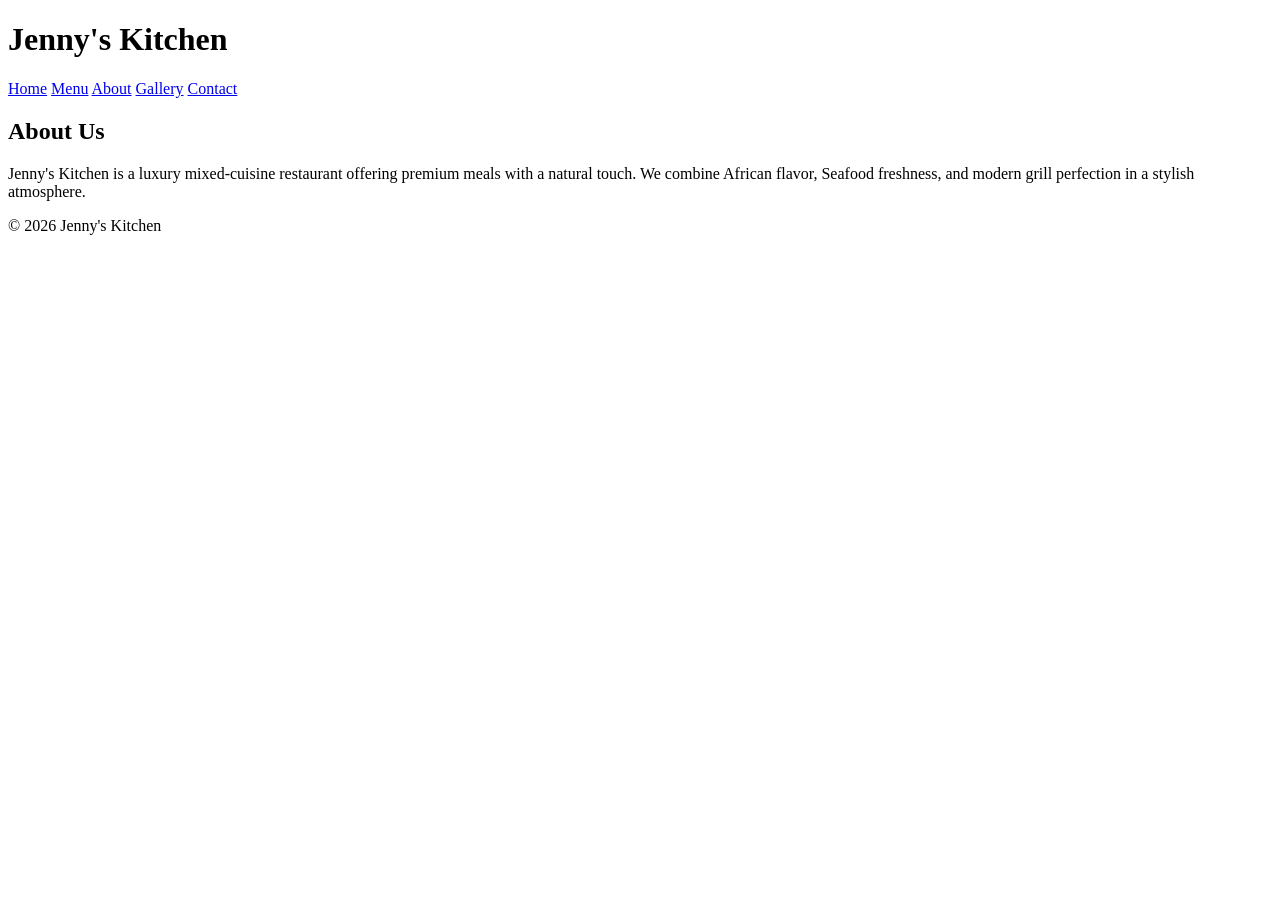
==== about.html @ 97b9ff52 "Add files via upload" ====
<!DOCTYPE html>
<html>
    <head>
        <title>About - Jenny's Kitchen</title>
        <link rel="stylesheet" href="css/style/style.css">
    </head>
    <body>
        <header>
            <h1>Jenny's Kitchen</h1>
            <nav>
                <a href="index.html">Home</a>
                <a href="menu.html">Menu</a>
                <a href="about.html">About</a>
                <a href="gallery.html">Gallery</a>
                <a href="contact.html">Contact</a>
            </nav>
        </header>
        <section class="hero">
            <h2>About Us</h2>
            <p>Jenny's Kitchen is a luxury mixed-cuisine restaurant offering premium meals with a natural touch.
                We combine African flavor, Seafood freshness, and modern grill perfection in a stylish atmosphere.
            </p>
        </section>
        <footer>
            <p>&copy; 2026 Jenny's Kitchen</p>
        </footer>
    </body>
</html>
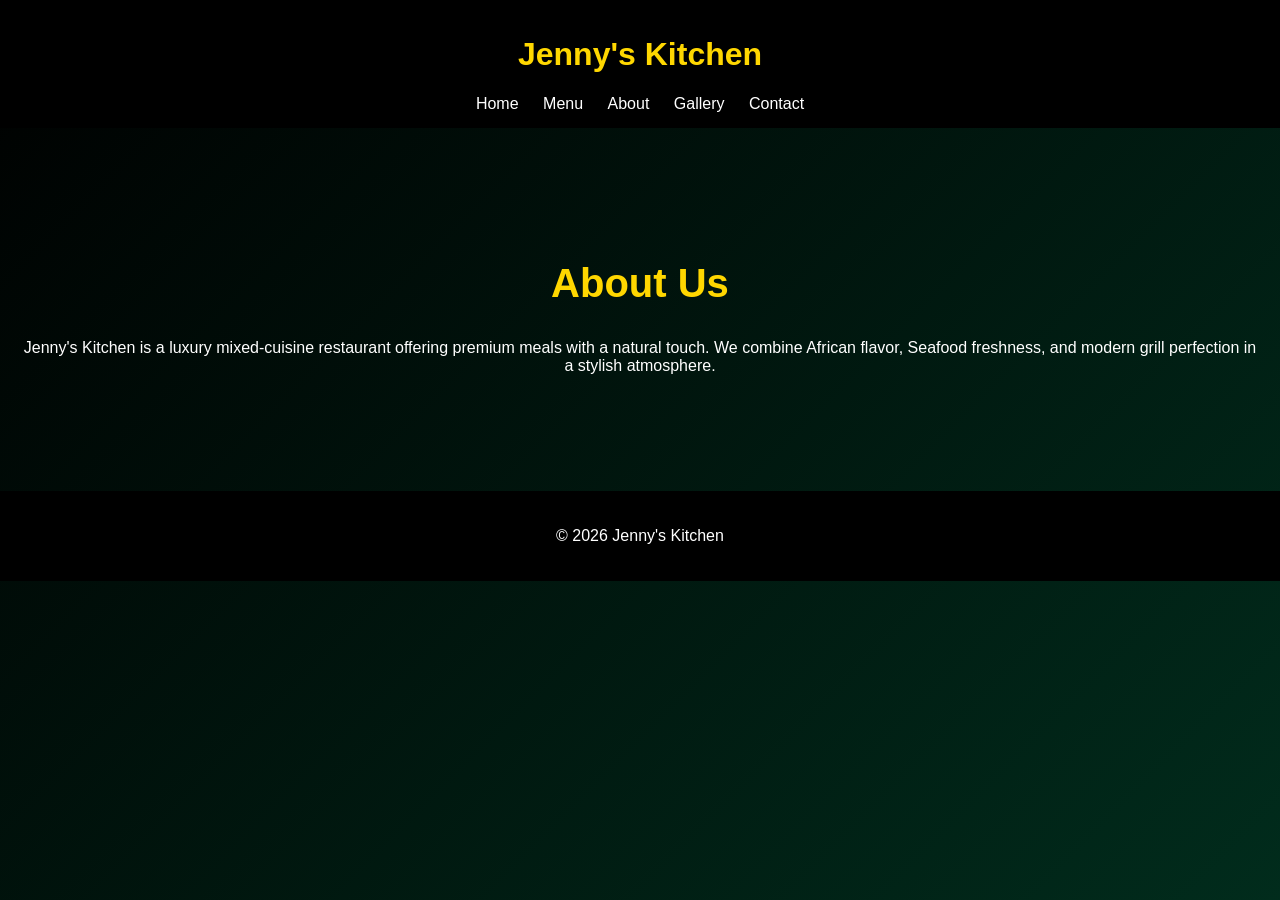
==== commit 50a9f6be: "Fix HTML structure and update stylesheet link" ====
--- a/about.html
+++ b/about.html
@@ -2,7 +2,7 @@
 <html>
     <head>
         <title>About - Jenny's Kitchen</title>
-        <link rel="stylesheet" href="css/style/style.css">
+        <link rel="stylesheet" href="style.css">
     </head>
     <body>
         <header>
@@ -25,4 +25,5 @@
             <p>&copy; 2026 Jenny's Kitchen</p>
         </footer>
     </body>
-</html>+
+</html>
--- a/style.css
+++ b/style.css
@@ -0,0 +1,63 @@
+body {
+    margin:0;
+    font-family: Arial, sans-serif;
+    background: linear-gradient(-45deg, #000000, #111111, #013220, #000000);
+    background-size: 400% 400%;
+    animation: gradientBG 10s ease infinite;
+    color: white;
+}
+
+@keyframes gradientBG {
+    0% {background-position: 0% 50%;}
+    50% {background-position: 100% 50%;}
+    100% {background-position: 0% 50%;}
+}
+
+header {
+    background: black;
+    padding: 15px;
+    text-align: center;
+}
+
+header h1 {
+    color: gold;
+}
+
+nav a {
+    color: white;
+    margin: 10px;
+    text-decoration: none;
+}
+
+nav a:hover {
+    color: gold;
+}
+
+.hero {
+    text-align: center;
+    padding: 100px 20px;
+}
+
+.hero h2 {
+    color: gold;
+    font-size: 40px;
+}
+
+.btn {
+    background: #013220;
+    color: white;
+    padding: 10px 20px;
+    text-decoration: none;
+    border-radius: 5px;
+}
+
+.btn:hover {
+    background: gold;
+    color: black;
+}
+
+footer {
+    text-align: center;
+    padding: 20px;
+    background: black;
+}
